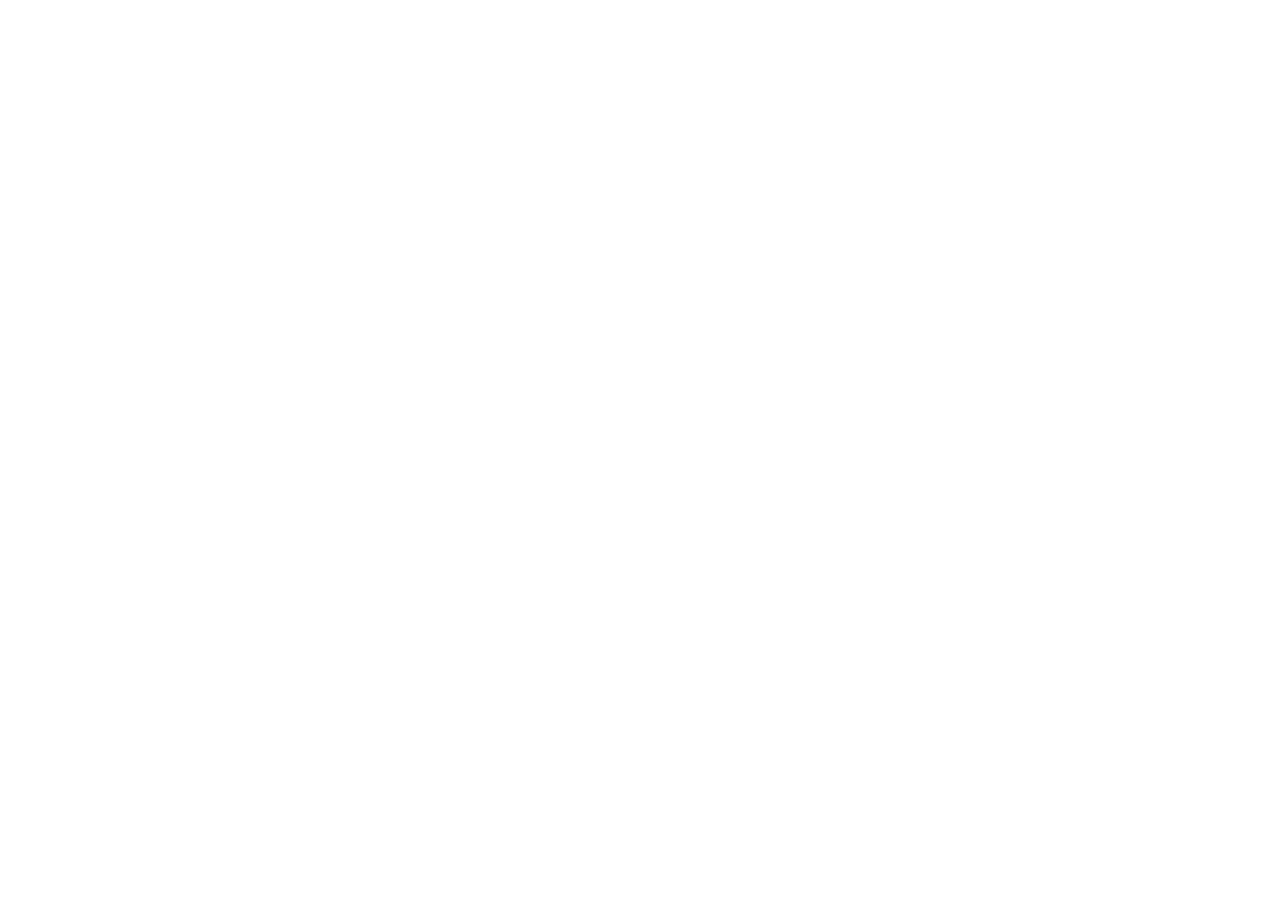
==== componentes/login.html @ c18277e6 "se completa el diseño general" ====
<!DOCTYPE html>
<html lang="en">
<head>
    <meta charset="UTF-8">
    <meta name="viewport" content="width=device-width, initial-scale=1.0">
    <title>Document</title>
</head>
<body>
    
</body>
</html>
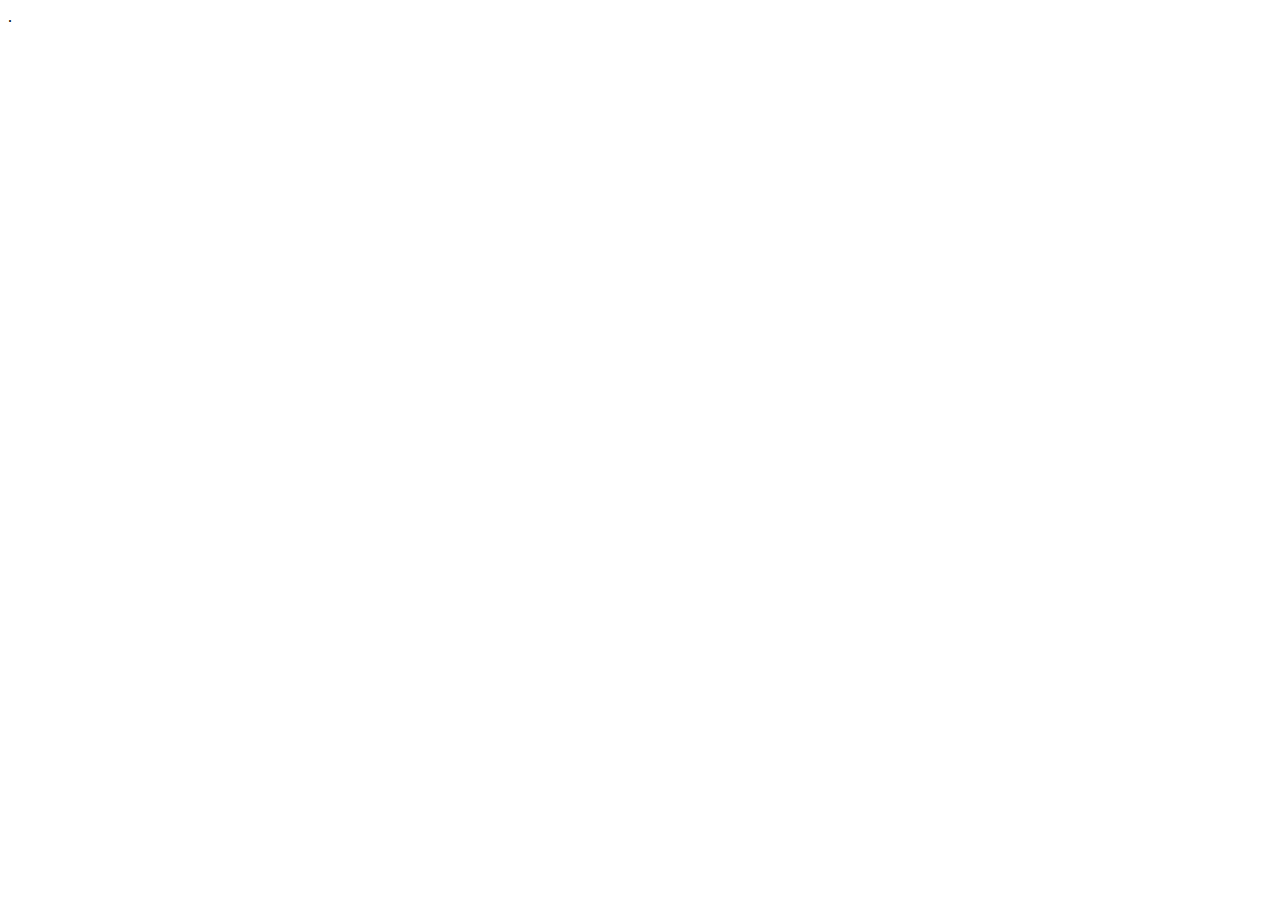
==== commit e2c56ecd: "se completa" ====
--- a/componentes/login.html
+++ b/componentes/login.html
@@ -4,6 +4,7 @@
     <meta charset="UTF-8">
     <meta name="viewport" content="width=device-width, initial-scale=1.0">
     <title>Document</title>
+    .
 </head>
 <body>
     
